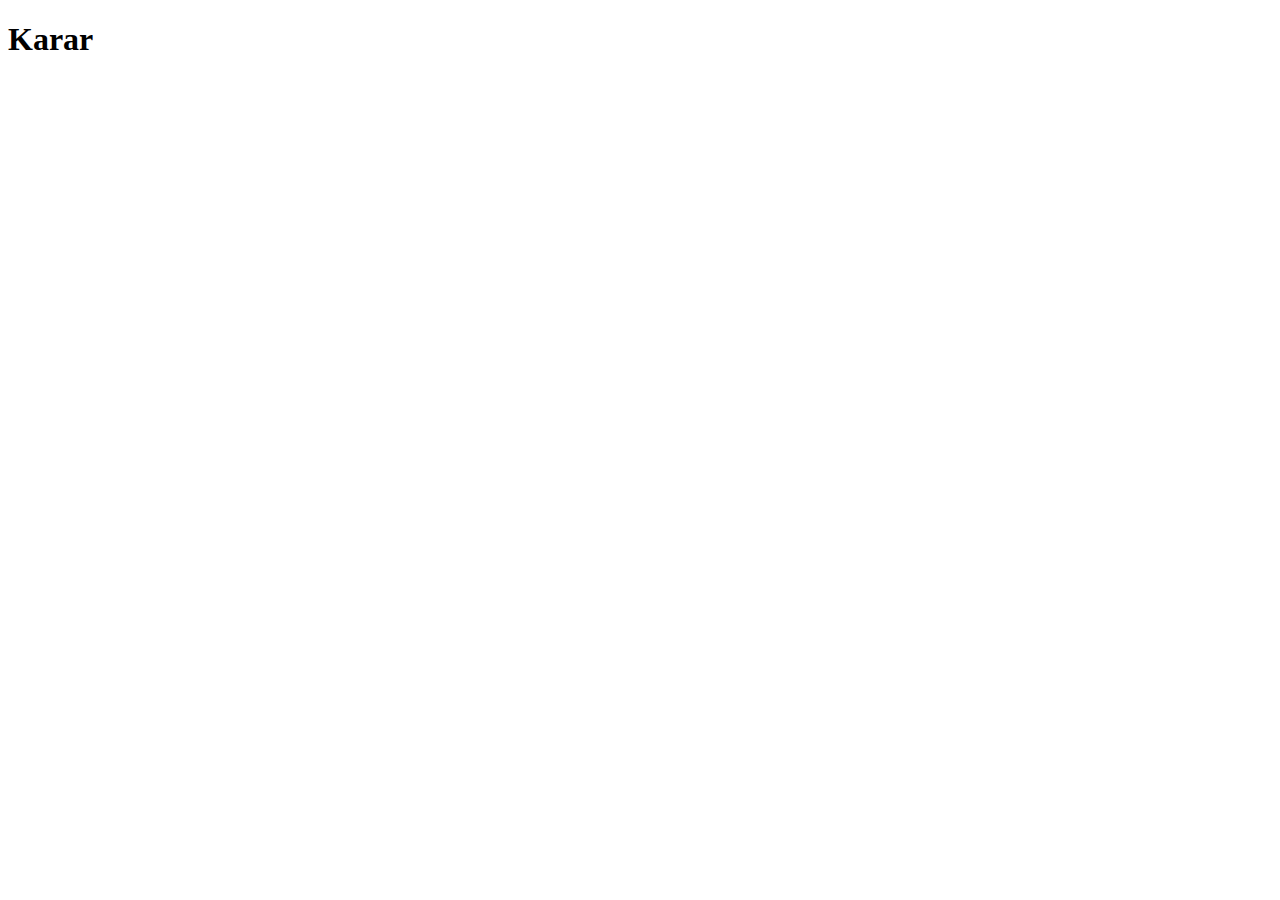
==== ders2_karar/index.html @ 4732bfb5 "." ====
<!DOCTYPE html>
<html lang="en">

<head>
    <meta charset="UTF-8" />
    <meta http-equiv="X-UA-Compatible" content="IE=edge" />
    <meta name="viewport" content="width=device-width, initial-scale=1.0" />
    <title>Karar</title>
</head>

<body>
    <h1>Karar</h1>

    <script src="app.js"></script>
</body>

</html>
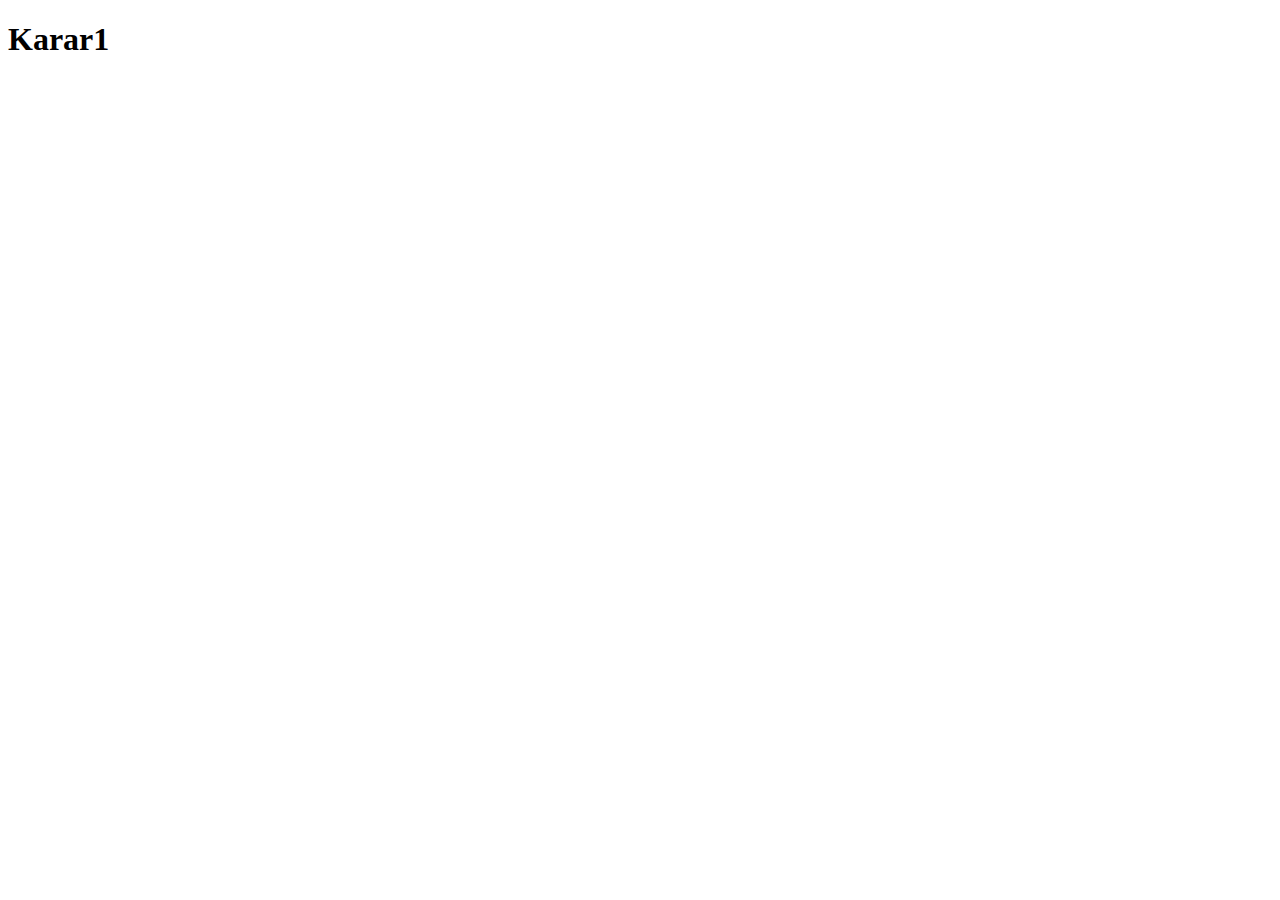
==== commit 3ea47fde: "." ====
--- a/ders2_karar/index.html
+++ b/ders2_karar/index.html
@@ -9,7 +9,7 @@
 </head>
 
 <body>
-    <h1>Karar</h1>
+    <h1>Karar1</h1>
 
     <script src="app.js"></script>
 </body>
